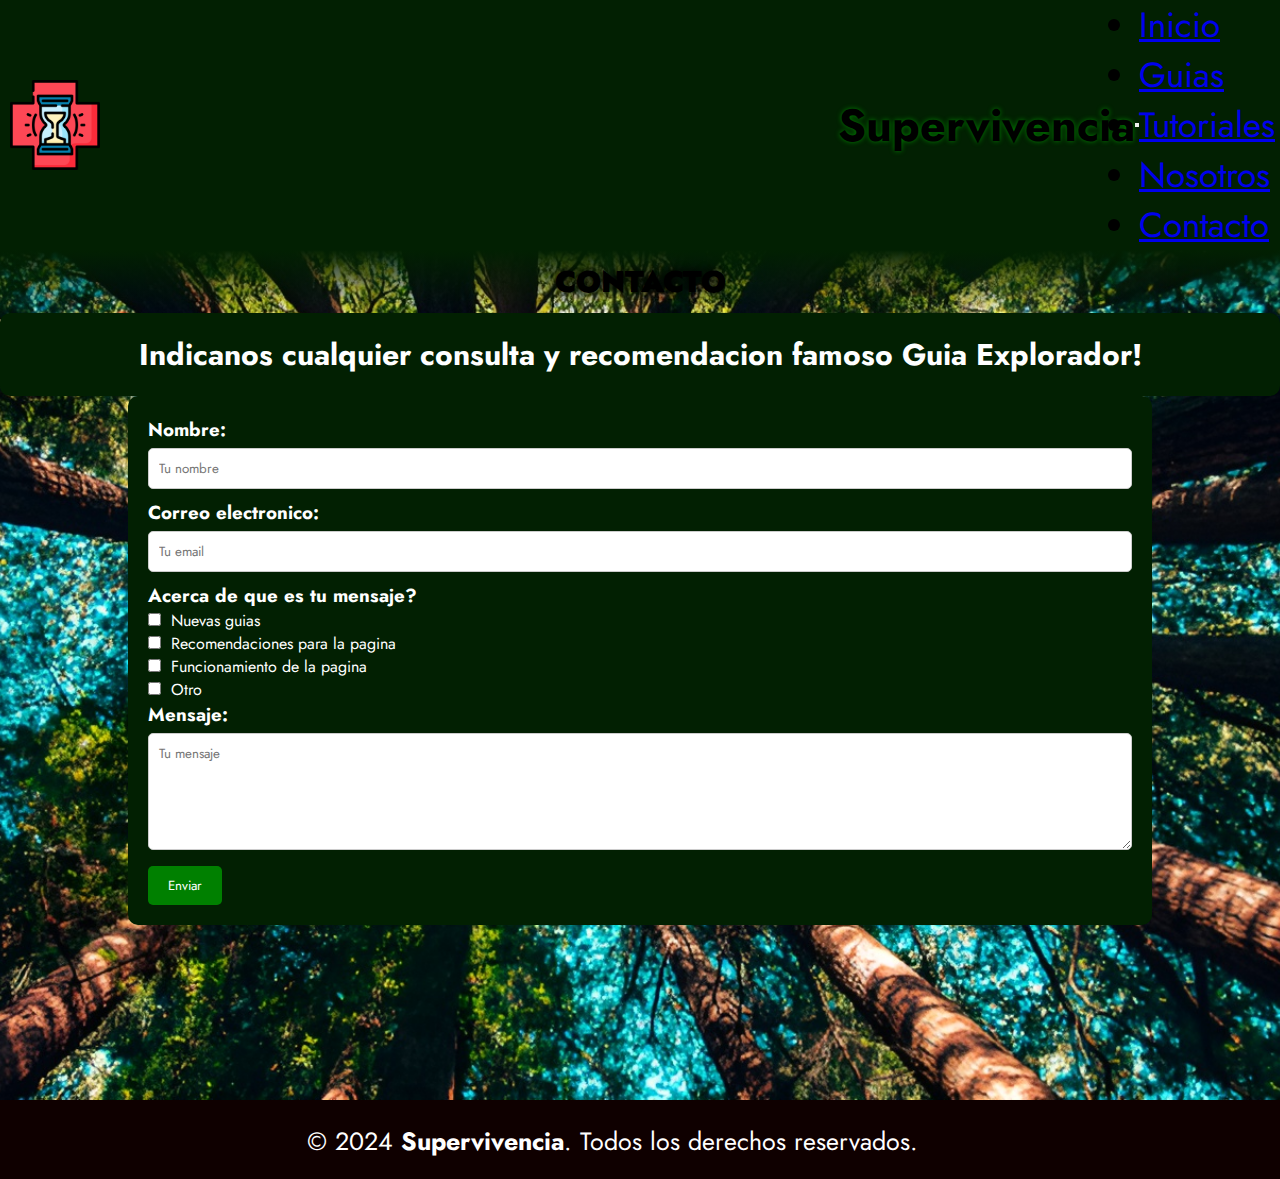
==== pages/contacto.html @ 2c1018aa "se finalizo contacto, se aplico media query para hacer responsivo el sitio, se aplico algunas variab" ====
<!DOCTYPE html>
<html lang="es">
<head>
    <meta charset="UTF-8">
    <meta name="viewport" content="width=device-width, initial-scale=1.0">
    <title>Supervivencia</title>
    <link rel="stylesheet" href="https://cdnjs.cloudflare.com/ajax/libs/font-awesome/6.5.2/css/all.min.css" integrity="sha512-SnH5WK+bZxgPHs44uWIX+LLJAJ9/2PkPKZ5QiAj6Ta86w+fsb2TkcmfRyVX3pBnMFcV7oQPJkl9QevSCWr3W6A==" crossorigin="anonymous" referrerpolicy="no-referrer" />
    <link href="https://cdn.jsdelivr.net/npm/bootstrap@5.0.2/dist/css/bootstrap.min.css" rel="stylesheet" integrity="sha384-EVSTQN3/azprG1Anm3QDgpJLIm9Nao0Yz1ztcQTwFspd3yD65VohhpuuCOmLASjC" crossorigin="anonymous">
    <link rel="stylesheet" href="/estilos.css">
</head>
<body>
    <header>
        <nav class="navbar navbar-expand-lg navbar-light bg-light">
            <div class="container-fluid">
                <a class="navbar-brand" href="#"><img src="../assets/LOGO.png" alt="Logo Supervivencia" id="logo"></a>
                <h1>Supervivencia</h1>
                <button class="navbar-toggler" type="button" data-bs-toggle="collapse" data-bs-target="#navbarNavDropdown" aria-controls="navbarNavDropdown" aria-expanded="false" aria-label="Toggle navigation">
                <span class="navbar-toggler-icon"></span>
            </button>
            <div class="collapse navbar-collapse" id="navbarNavDropdown">
                <ul class="navbar-nav">
                    <li class="nav-item">
                        <a class="nav-link" aria-current="page" href="/index.html">Inicio</a>
                    </li>
                    <li class="nav-item">
                        <a class="nav-link" href="../pages/guias.html">Guias</a>
                    </li>
                    <li class="nav-item">
                        <a class="nav-link" href="./tutoriales.html">Tutoriales</a>
                    </li>
                    <li class="nav-item">
                        <a class="nav-link" href="./nosotros.html">Nosotros</a>
                    </li>
                    <li class="nav-item">
                        <a class="nav-link active" href="#">Contacto</a>
                        </li>
                </ul>
            </div>
            </div>
        </nav>
    </header>
    <main class="contacto-main">
        <h2 class="info"><strong>CONTACTO</strong></h2>
        <h3 class="texto-form">Indicanos cualquier consulta y recomendacion famoso Guia Explorador!</h3>
        <div class="formulario">
            <form id="formcontacto" action="mailto:juann.p.rivero@gmail.com" method="post" enctype="multipart/form-data">
                <div class="contacto">
                    <h3>Nombre:</h3>
                    <input placeholder="Tu nombre" type="text" id="nombre" name="nombre" required>
                </div>
                <div class="contacto">
                    <h3>Correo electronico:</h3>
                    <input placeholder="Tu email" type="email" id="email" name="email" required>
                </div>
                <div>
                    <h3>Acerca de que es tu mensaje?</h3>
                </div>
                    <div>
                        <input type="checkbox" id="checkbox" name="checkbox">
                        <label for="checkbox">Nuevas guias</label>
                    </div>
                    <div>
                        <input type="checkbox" id="checkbox" name="checkbox">
                        <label for="checkbox">Recomendaciones para la pagina</label>
                    </div>
                    <div>
                        <input type="checkbox" id="checkbox" name="checkbox">
                        <label for="checkbox">Funcionamiento de la pagina</label>
                    </div>
                    <div>
                        <input type="checkbox" id="checkbox" name="checkbox">
                        <label for="checkbox">Otro</label>
                    </div>
                <div class="contacto">
                    <h3>Mensaje:</h3>
                    <textarea required placeholder="Tu mensaje" name="mensaje" id="mensaje" cols="30" rows="5"></textarea>
                </div>
                <div>
                    <input class="enviar" type="submit" value="Enviar">
                </div>
            </form>
        </div>
    </main>    
    <footer>
        <p>&copy; 2024 <strong>Supervivencia</strong>. Todos los derechos reservados.
        <a href="https://www.instagram.com/"><i class="fa-brands fa-instagram fa-beat"></i></a>
        <a href="https://www.facebook.com"><i class="fa-brands fa-facebook fa-beat"></i></a>
        </p>
    </footer>
    <script src="https://cdn.jsdelivr.net/npm/@popperjs/core@2.9.2/dist/umd/popper.min.js" integrity="sha384-IQsoLXl5PILFhosVNubq5LC7Qb9DXgDA9i+tQ8Zj3iwWAwPtgFTxbJ8NT4GN1R8p" crossorigin="anonymous"></script>
    <script src="https://cdn.jsdelivr.net/npm/bootstrap@5.0.2/dist/js/bootstrap.min.js" integrity="sha384-cVKIPhGWiC2Al4u+LWgxfKTRIcfu0JTxR+EQDz/bgldoEyl4H0zUF0QKbrJ0EcQF" crossorigin="anonymous"></script>
</body>
</html>
---- estilos.css ----
@charset "UTF-8";
@import url("https://fonts.googleapis.com/css2?family=Jost:ital,wght@0,100..900;1,100..900&display=swap");
* {
  margin: 0;
  padding: 0;
  box-sizing: border-box;
  font-family: "Jost", sans-serif;
}

.inicio-main {
  height: 800px;
  width: auto;
  background-image: url(./assets/BACKGROUND.avif);
  background-size: cover;
  background-position: center;
}
.inicio-main .info {
  background-image: linear-gradient(to bottom, rgb(2, 32, 2), rgba(2, 32, 2, 0)) !important;
  font-size: 30px;
  text-shadow: 0 0 10px black;
  padding: 10px;
  text-align: center;
}

.otros-main {
  height: 2650px;
  width: auto;
  background-image: url(./assets/ARBOLES.jpg);
  background-size: cover;
  background-position: center;
}
.otros-main .info {
  background-image: linear-gradient(to bottom, rgb(2, 32, 2), rgba(2, 32, 2, 0)) !important;
  font-size: 30px;
  text-shadow: 0 0 10px black;
  padding: 10px;
  text-align: center;
}

.señales-main {
  height: 800px;
  width: auto;
  background-image: url(./assets/ARBOLES.jpg);
  background-size: cover;
  background-position: center;
}
.señales-main .info {
  background-image: linear-gradient(to bottom, rgb(2, 32, 2), rgba(2, 32, 2, 0)) !important;
  font-size: 30px;
  text-shadow: 0 0 10px black;
  padding: 10px;
  text-align: center;
}

.nosotros-main {
  height: 800px;
  width: auto;
  background-image: url(./assets/ARBOLES.jpg);
  background-size: cover;
  background-position: center;
}
.nosotros-main .info {
  background-image: linear-gradient(to bottom, rgb(2, 32, 2), rgba(2, 32, 2, 0)) !important;
  font-size: 30px;
  text-shadow: 0 0 10px black;
  padding: 10px;
  text-align: center;
}

.contacto-main {
  height: 850px;
  width: auto;
  background-image: url(./assets/ARBOLES.jpg);
  background-size: cover;
  background-position: center;
}
.contacto-main .info {
  background-image: linear-gradient(to bottom, rgb(2, 32, 2), rgba(2, 32, 2, 0)) !important;
  font-size: 30px;
  text-shadow: 0 0 10px black;
  padding: 10px;
  text-align: center;
}

.cards {
  margin-top: 10px;
}
.cards .guia img {
  background-position: center;
  filter: grayscale(0%);
  transition: 0.5s;
}
.cards .guia img:hover {
  filter: grayscale(100%) !important;
  transform: scale(0.93);
}
.cards .guia .card-title {
  text-shadow: 0 0 5px rgb(0, 27, 0);
}

.boton {
  text-decoration: none;
  color: white;
}
.boton .boton:hover {
  color: whitesmoke;
}

header #logo {
  width: 110px;
  padding: 10px;
}
header h1 {
  font-size: 45px;
  margin-left: 30px;
  text-shadow: 0 0 5px green;
}
header .navbar {
  border-top: none !important;
  border-bottom: none !important;
  background-color: rgb(2, 32, 2) !important;
}
header .container-fluid {
  background-color: rgb(2, 32, 2);
  display: flex;
  align-items: center;
}
header .container-fluid .navbar-brand {
  display: flex;
  align-items: center;
  margin-right: auto;
  vertical-align: center;
}
header .container-fluid .navbar-nav {
  margin-left: auto;
  font-size: 35px;
  padding: 0px;
}
header .container-fluid .navbar-nav .nav-link {
  margin-right: 5px;
}

.bionos {
  font-size: 30px;
  color: #FFFFFF;
  text-align: center;
  padding: 20px;
  background-color: rgba(24, 23, 23, 0.911);
  border-radius: 10px;
  margin: 40px;
  margin-top: 90px;
}

footer {
  background-color: #0f0000;
  color: white;
  text-align: center;
  padding: 20px;
  font-size: 25px;
}

footer p {
  display: inline-block;
  vertical-align: middle;
  text-align: center;
}

footer i {
  display: inline-block;
  margin-left: 10px !important;
  font-size: 45px;
  padding: 5px;
  color: green;
  vertical-align: middle;
}

.articulos {
  display: grid;
  grid-template-columns: repeat(2, 1fr);
  gap: 20px;
  margin: 30px;
}
.articulos .articulo {
  border: 1px black solid;
  padding: 20px;
  border-radius: 10px;
  background-image: linear-gradient(to top, rgba(2, 32, 2, 0.747), rgba(0, 0, 0, 0.918)), url(./assets/BACKGROUND.avif);
  background-size: cover;
  background-position: center;
}
.articulos .articulo h2 {
  margin-bottom: 10px;
}
.articulos .articulo p {
  margin-bottom: 15px;
}
.articulos .articulo a {
  color: white;
  padding: 5px 7px;
  margin-top: 3px;
  font-size: 20px;
  text-shadow: 0 0 5px black;
  border: 2px solid rgb(2, 32, 2);
  border-radius: 30px;
  text-decoration: none;
  font-weight: bold;
  transition: 0.5s;
}
.articulos .articulo a:hover {
  background-color: darkgreen;
}
.articulos .articulo img {
  width: 100%;
  height: 350px;
  border-radius: 5px;
  box-shadow: 0 0 10px rgba(0, 0, 0, 0.2);
}

.señales {
  display: grid;
  grid-template-columns: repeat(3, 1fr);
  gap: 20px;
  margin: 30px;
}
.señales .articulo {
  border: 1px black solid;
  padding: 20px;
  border-radius: 10px;
  background-image: linear-gradient(to top, rgba(2, 32, 2, 0.747), rgba(0, 0, 0, 0.918)), url(./assets/BACKGROUND.avif);
  background-size: cover;
  background-position: center;
  display: flex;
  flex-direction: column;
  justify-content: center;
}
.señales .articulo h2 {
  margin-bottom: 10px;
  font-size: 30px;
  margin-top: 15px;
}
.señales .articulo p {
  margin-bottom: 15px;
}
.señales .articulo a {
  color: white;
  padding: 5px 7px;
  margin-top: 3px;
  font-size: 20px;
  text-shadow: 0 0 5px black;
  border: 2px solid rgb(2, 32, 2);
  border-radius: 30px;
  text-decoration: none;
  font-weight: bold;
  transition: 0.5s;
}
.señales .articulo a:hover {
  background-color: darkgreen;
}
.señales .articulo img {
  height: 300px;
  border-radius: 5px;
  box-shadow: 0 0 10px rgba(0, 0, 0, 0.2);
  align-self: center;
}

.mapa-container {
  display: flex;
  align-items: center;
  justify-content: center;
  margin: 30px;
}

.bio-nosotros {
  text-align: center;
}

.texto-form {
  font-size: 30px;
  color: #FFFFFF;
  text-align: center;
  padding: 20px;
  background-color: rgb(2, 32, 2);
  border-radius: 10px;
}

.pedido {
  font-size: 30px;
  color: #FFFFFF;
  text-align: center;
  padding: 20px;
  background-color: rgba(83, 6, 6, 0.6509803922);
  border-radius: 10px;
  margin: 20px;
  margin-top: 40px;
}

.formulario {
  width: 80%;
  margin: 0 auto;
  margin-bottom: 40px;
  padding: 20px;
  color: white;
  background-color: rgb(2, 32, 2);
  border-radius: 10px;
}

.contacto {
  margin-bottom: 10px;
}

input[type=text],
input[type=email],
textarea {
  width: 100%;
  padding: 10px;
  border: 1px solid #ccc;
  border-radius: 5px;
  margin-top: 5px;
}

input[type=checkbox] {
  margin-right: 5px;
}

input[type=submit] {
  background-color: green;
  color: white;
  padding: 10px 20px;
  border: none;
  border-radius: 5px;
  cursor: pointer;
  transition: 0.5s;
}

input[type=submit]:hover {
  background-color: darkolivegreen;
}

/* Media Queries */
@media (max-width: 1200px) {
  header h1 {
    font-size: 40px;
  }
  .container-fluid .navbar-nav {
    font-size: 30px;
  }
  .articulos, .señales {
    grid-template-columns: 1fr;
  }
}
@media (max-width: 992px) {
  header h1 {
    font-size: 35px;
  }
  .container-fluid .navbar-nav {
    font-size: 25px;
  }
  .bionos {
    font-size: 25px;
  }
  .texto-form {
    font-size: 25px;
  }
}
@media (max-width: 768px) {
  header h1 {
    font-size: 30px;
  }
  .container-fluid .navbar-nav {
    font-size: 20px;
  }
  .info {
    font-size: 25px;
  }
  .bionos, .texto-form {
    font-size: 20px;
  }
  .articulos, .señales {
    grid-template-columns: 1fr;
  }
}
@media (max-width: 576px) {
  header h1 {
    font-size: 25px;
  }
  .container-fluid .navbar-nav {
    font-size: 15px;
  }
  .info {
    font-size: 20px;
  }
  .bionos, .texto-form {
    font-size: 15px;
  }
  .articulos, .señales {
    grid-template-columns: 1fr;
  }
}
@media (max-width: 420px) {
  header h1 {
    font-size: 20px;
  }
  .container-fluid .navbar-nav {
    font-size: 12px;
  }
  .info {
    font-size: 18px;
  }
  .bionos, .texto-form {
    font-size: 12px;
  }
  .articulos, .señales {
    grid-template-columns: 1fr;
  }
  footer {
    font-size: 20px;
  }
  footer i {
    font-size: 35px;
  }
}
@media (max-width: 800px) {
  .cards .col-4 {
    flex: 0 0 100%;
    max-width: 100%;
    margin: 15px;
  }
  .inicio-main {
    height: 1800px;
  }
}

/*# sourceMappingURL=estilos.css.map */
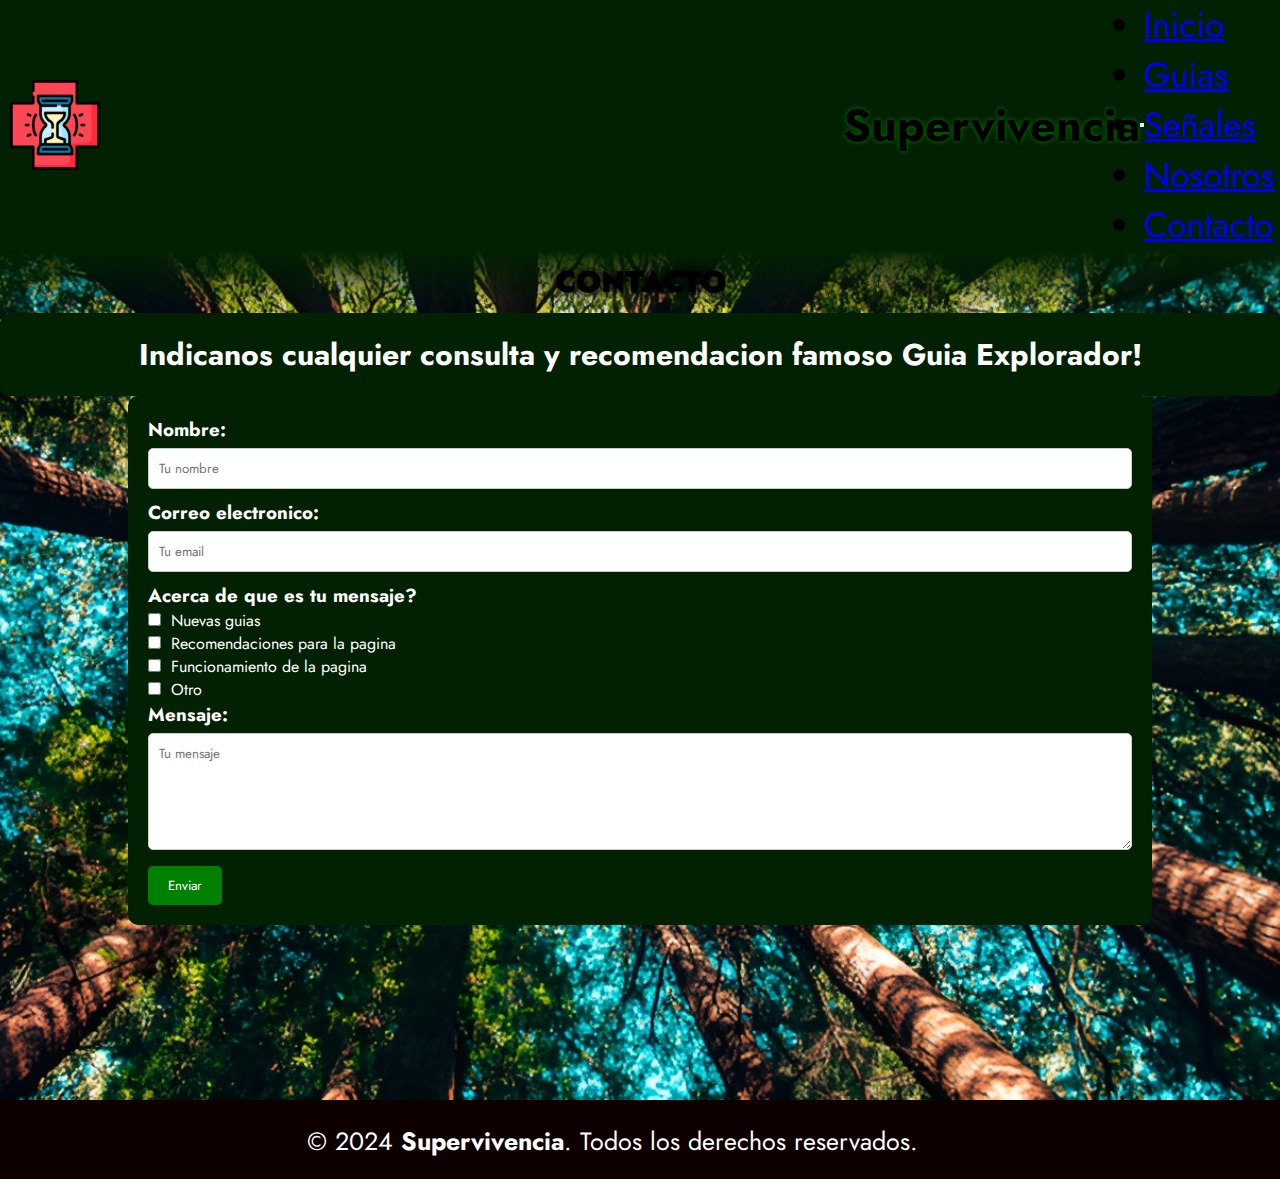
==== commit 2a13c6c7: "agregue titulos para cada html y cambie tutoriales por señales" ====
--- a/pages/contacto.html
+++ b/pages/contacto.html
@@ -3,10 +3,12 @@
 <head>
     <meta charset="UTF-8">
     <meta name="viewport" content="width=device-width, initial-scale=1.0">
-    <title>Supervivencia</title>
+    <title>Contacto | Supervivencia</title>
     <link rel="stylesheet" href="https://cdnjs.cloudflare.com/ajax/libs/font-awesome/6.5.2/css/all.min.css" integrity="sha512-SnH5WK+bZxgPHs44uWIX+LLJAJ9/2PkPKZ5QiAj6Ta86w+fsb2TkcmfRyVX3pBnMFcV7oQPJkl9QevSCWr3W6A==" crossorigin="anonymous" referrerpolicy="no-referrer" />
     <link href="https://cdn.jsdelivr.net/npm/bootstrap@5.0.2/dist/css/bootstrap.min.css" rel="stylesheet" integrity="sha384-EVSTQN3/azprG1Anm3QDgpJLIm9Nao0Yz1ztcQTwFspd3yD65VohhpuuCOmLASjC" crossorigin="anonymous">
     <link rel="stylesheet" href="/estilos.css">
+    <meta name="description" content="Tutoriales, guias, tips, para poder sobrevivir en la selva, rio, montaña, aprendiendo tecnicas, trucos y demas para poder pasar un buen campamento, escalada de montaña, dia en el bosque, etc!">
+    <meta name="keyword" content="Sobrevivir, supervivencia, sin celular, tips vida o muerte, tecnicas sos, sos, bosque, campamento, montaña,escalada de montaña, rio, caminata en el bosque">
 </head>
 <body>
     <header>
@@ -20,13 +22,13 @@
             <div class="collapse navbar-collapse" id="navbarNavDropdown">
                 <ul class="navbar-nav">
                     <li class="nav-item">
-                        <a class="nav-link" aria-current="page" href="/index.html">Inicio</a>
+                        <a class="nav-link" aria-current="page" href="../index.html">Inicio</a>
                     </li>
                     <li class="nav-item">
-                        <a class="nav-link" href="../pages/guias.html">Guias</a>
+                        <a class="nav-link" href="./guias.html">Guias</a>
                     </li>
                     <li class="nav-item">
-                        <a class="nav-link" href="./tutoriales.html">Tutoriales</a>
+                        <a class="nav-link" href="./señales.html">Señales</a>
                     </li>
                     <li class="nav-item">
                         <a class="nav-link" href="./nosotros.html">Nosotros</a>
